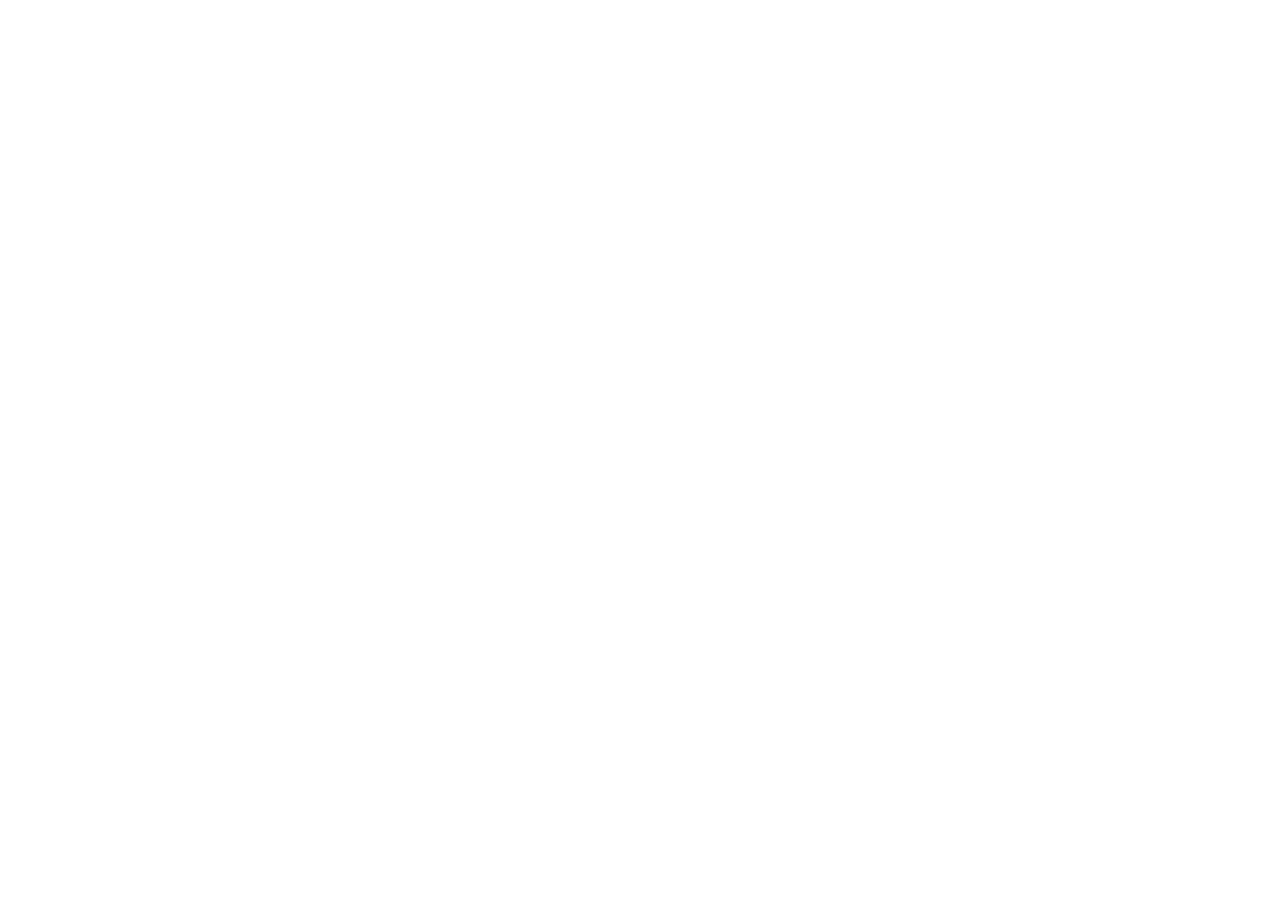
==== index.html @ 906a2ceb "initial base" ====
<!DOCTYPE html>
<html lang="en">
<head>
    <meta charset="UTF-8">
    <meta http-equiv="X-UA-Compatible" content="IE=edge">
    <meta name="viewport" content="width=device-width, initial-scale=1.0">
    <title>Fpoly-LazyBee</title>
    <link rel="stylesheet" href="./index.css">
    <script src="./index.js"></script>
</head>
<body>
    <div class="container">
        <div class="header">
            <!-- code in here -->
        </div>




        <div class="body">
            <!-- code in here -->
        </div>




        <div class="footer">
            <!-- code in here -->
        </div>
    </div>
</body>
</html>
---- index.css ----
/*  */
* {
    box-sizing: border-box;
}

/* css for header */

/* css for body */

/* css for footer */
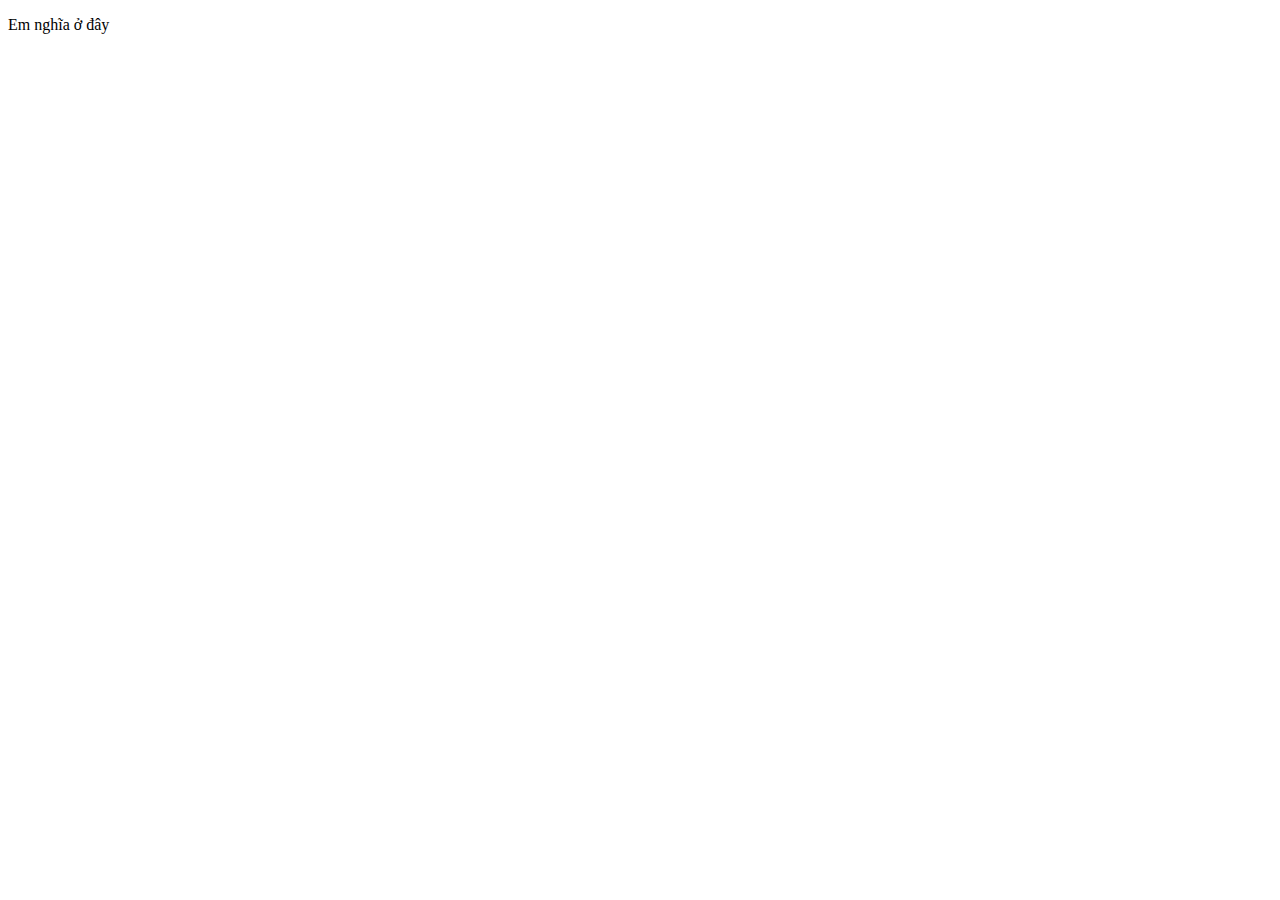
==== commit 1ec366b9: "Update index.html" ====
--- a/index.html
+++ b/index.html
@@ -12,6 +12,7 @@
     <div class="container">
         <div class="header">
             <!-- code in here -->
+            <p>Em nghĩa ở đây </p>
         </div>
 
 
@@ -29,4 +30,4 @@
         </div>
     </div>
 </body>
-</html>+</html>
